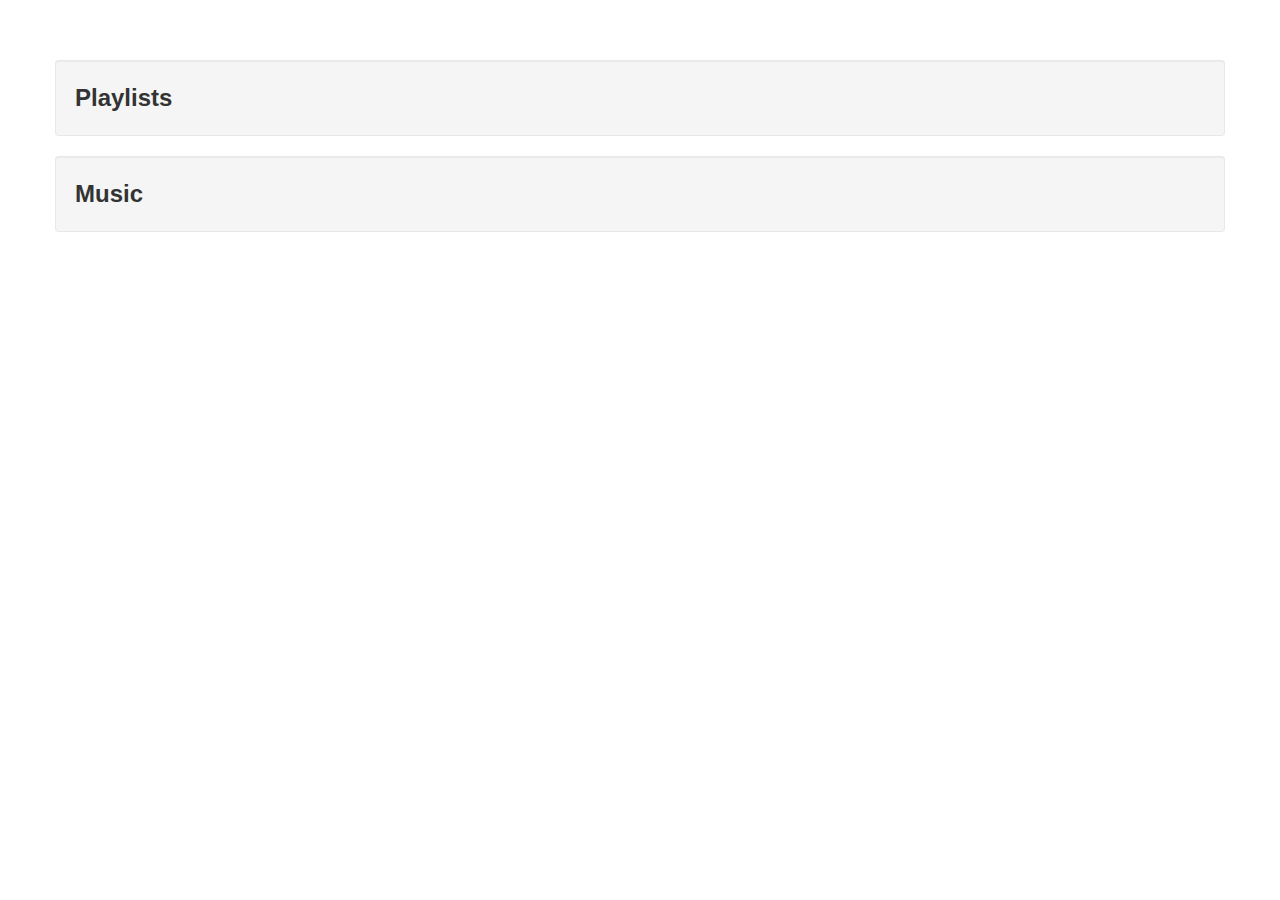
==== index.html @ 31a31228 "responsive css + template fix for the image" ====
<!doctype html>
<html lang="en">
<head>
	<meta charset="utf-8">
	<meta http-equiv="X-UA-Compatible" content="IE=edge,chrome=1">

	<title></title>
	<meta name="description" content="SoundCloud test">
	<meta name="author" content="Bill Trikalinos">

	<meta name="viewport" content="width=device-width">

	<link rel="stylesheet" href="css/bootstrap.css">
	<style>
	body {
	  padding-top: 60px;
    padding-bottom: 40px;
  }
  </style>
  <link rel="stylesheet" href="css/bootstrap-responsive.min.css">
  <link rel="stylesheet" href="css/website.css">
</head>
<body>
  <div class="container">
    <div class="row">
      <div class="span12">
        
        <div id="playlists_list" class="well">
          <h2>Playlists</h2>
        </div>
        <div id="songs_list" class="well">
          <h2>Music</h2>
          <ul class="clearfix">
          </ul>
        </div>



      </div>
    </div>
  </div>
    
  




        <!--
        <div class="well">
          <div id="notloggedin">
            <a href="#" class="big button" id="connect">
              <img src="http://connect.soundcloud.com/2/btn-connect-s.png" alt="">
            </a>
          </div>
          <div id="loggedin">
            <p>
            Logged in as: <span id="username"></span>
            </p>
            <a href="#" class="big button" id="connect">
              <img src="http://connect.soundcloud.com/2/btn-disconnect-s.png" alt="">
            </a>
          </div>
        </div>
        -->
  <script src="js/ender.min.js"></script>
  <script src="http://connect.soundcloud.com/sdk.js"></script>
  <script src="http://twitter.github.com/hogan.js/builds/1.0.5/hogan-1.0.5.js"></script>
  <script src="js/website.js"></script>
</body>
</html>
---- css/website.css ----
.clearfix:before, .clearfix:after {
  content: "";
  display: table; }

.clearfix:after {
  clear: both; }

.clearfix {
  *zoom: 1; }

#notloggedin {
  display: block; }

#loggedin {
  display: none; }

#songs_list ul {
  margin: 0px;
  list-style: none; }
#songs_list li {
  float: left; }

@media (max-width: 770px) {
  #songs_list ul li {
    display: block;
    float: none;
    margin: 10px 0; } }
@media (min-width: 771px) and (max-width: 980px) {
  #songs_list ul {
    margin-right: -15px; }
    #songs_list ul li {
      width: 45%;
      margin: 10px 12px 10px 0; } }
@media (min-width: 981px) and (max-width: 1200px) {
  #songs_list ul {
    margin-right: -15px; }
    #songs_list ul li {
      width: 45%;
      margin: 10px 24px 10px 0; } }
@media (min-width: 1201px) {
  #songs_list ul {
    margin-right: -20px; }
    #songs_list ul li {
      width: 30%;
      margin: 10px 14px 10px 0; } }
.song_item {
  background-color: #444;
  color: #eee;
  border: 1px solid #888;
  border-radius: 4px;
  padding: 10px; }
  .song_item .image_div {
    width: 100px;
    height: 100px;
    float: left;
    background-color: black;
    border: 1px solid white;
    border-radius: 2px;
    margin-right: 20px; }
  .song_item .details h5 {
    color: #eee; }
  .song_item .details p, .song_item .details span {
    display: inline-block;
    padding: 0;
    margin: 0;
    color: #eee;
    margin: 10px 0; }
  .song_item .details span {
    padding-left: 4px; }
  .song_item .details .play_me {
    width: 60px; }
  .song_item .details button {
    display: inline-block; }
  .song_item .buttons {
    clear: both;
    padding-top: 10px; }
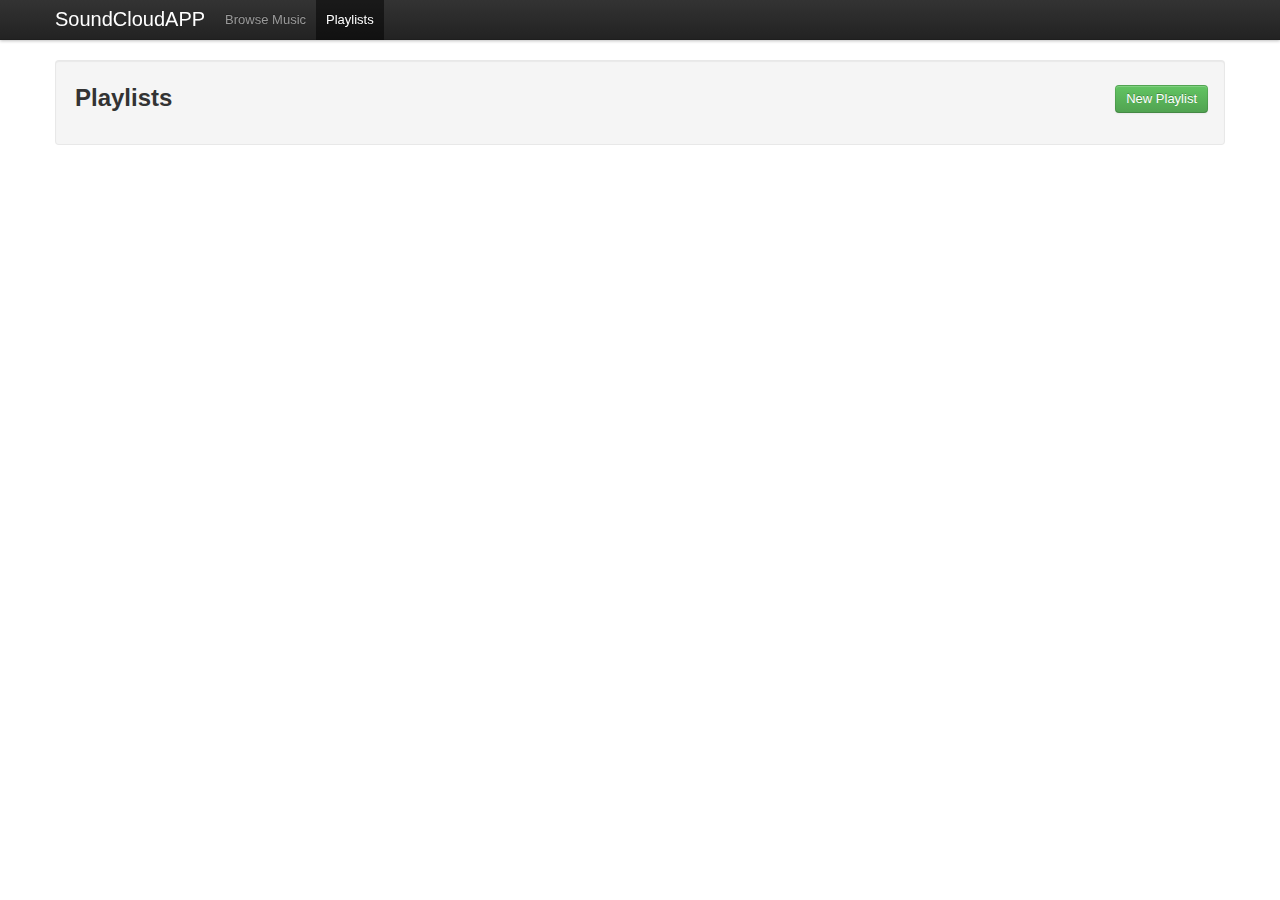
==== commit 3d1720ce: "playlist add amd list" ====
--- a/index.html
+++ b/index.html
@@ -20,20 +20,46 @@
   <link rel="stylesheet" href="css/bootstrap-responsive.min.css">
   <link rel="stylesheet" href="css/website.css">
 </head>
+
 <body>
+  <div class="navbar navbar-fixed-top">
+    <div class="navbar-inner">
+      <div class="container">
+        <p class="brand" >SoundCloudAPP</p>
+        <ul class="nav">
+          <li class="">
+            <a id="browse_music_button" data-target="songs_list" href="#">Browse Music</a>
+          </li>
+          <li class="active">
+            <a id="playlist_button" data-target="playlists_list" href="#">Playlists</a>
+          </li>
+        </ul>
+        <a class="btn btn-navbar">
+          <span class="icon-bar"></span>
+          <span class="icon-bar"></span>
+          <span class="icon-bar"></span>
+        </a>
+      </div>
+    </div>
+  </div>
+
   <div class="container">
     <div class="row">
       <div class="span12">
         
-        <div id="playlists_list" class="well">
-          <h2>Playlists</h2>
-        </div>
-        <div id="songs_list" class="well">
-          <h2>Music</h2>
+
+        <div id="songs_list" class="content_div  well">
+          <h2>Browse Music</h2>
           <ul class="clearfix">
           </ul>
         </div>
 
+        <div id="playlists_list" class="content_div active well">
+          <h2>Playlists</h2>
+          <button id="create_playlist_button" class="btn btn-success">New Playlist</button>
+          <ol class="clearfix">
+          </ol>
+        </div>
 
 
       </div>
@@ -63,6 +89,8 @@
         </div>
         -->
   <script src="js/ender.min.js"></script>
+  <script src="js/storage.js"></script>
+  <script src="js/playlist.js"></script>
   <script src="http://connect.soundcloud.com/sdk.js"></script>
   <script src="http://twitter.github.com/hogan.js/builds/1.0.5/hogan-1.0.5.js"></script>
   <script src="js/website.js"></script>
--- a/css/website.css
+++ b/css/website.css
@@ -8,11 +8,20 @@
 .clearfix {
   *zoom: 1; }
 
-#notloggedin {
-  display: block; }
+.content_div {
+  display: none; }
+  .content_div.active {
+    display: block; }
 
-#loggedin {
-  display: none; }
+.navbar .brand {
+  padding: 9px 10px 0 20px; }
+
+#playlists_list {
+  position: relative; }
+  #playlists_list #create_playlist_button {
+    position: absolute;
+    top: 24px;
+    right: 16px; }
 
 #songs_list ul {
   margin: 0px;
@@ -20,6 +29,25 @@
 #songs_list li {
   float: left; }
 
+@media (max-width: 980px) {
+  .navbar .brand {
+    float: none;
+    margin: 0px;
+    padding: 0 0 0 20px;
+    line-height: 40px;
+    display: block; }
+  .navbar .nav {
+    display: none; }
+  .navbar .btn-navbar {
+    display: block;
+    position: absolute;
+    top: 5px;
+    right: 5px; }
+  .navbar.active .nav {
+    display: block; } }
+@media (min-width: 981px) {
+  .navbar .btn-navbar {
+    display: none; } }
 @media (max-width: 770px) {
   #songs_list ul li {
     display: block;
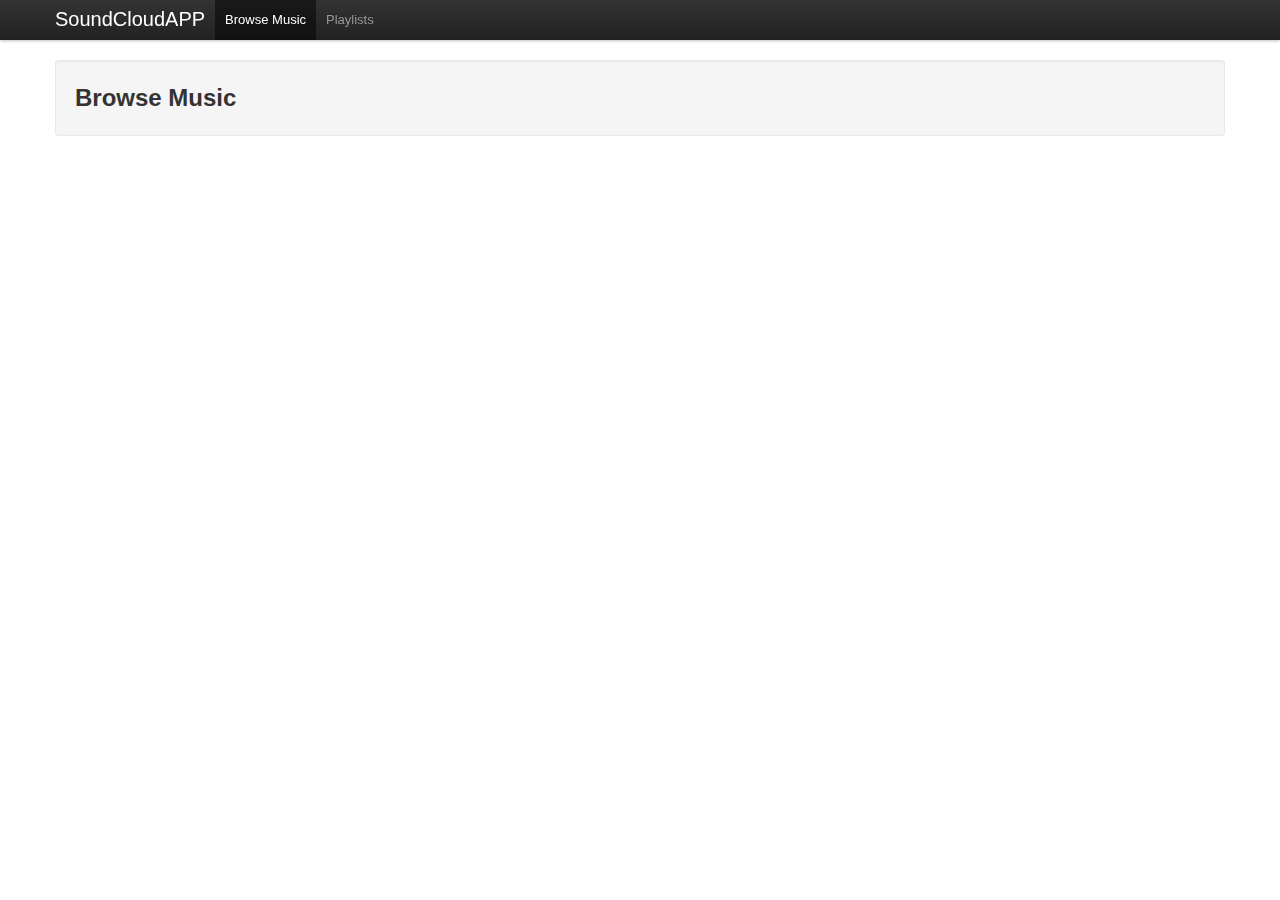
==== commit 7dc1beb1: "basic adding of song to playlist" ====
--- a/index.html
+++ b/index.html
@@ -27,10 +27,10 @@
       <div class="container">
         <p class="brand" >SoundCloudAPP</p>
         <ul class="nav">
-          <li class="">
+          <li class="active">
             <a id="browse_music_button" data-target="songs_list" href="#">Browse Music</a>
           </li>
-          <li class="active">
+          <li class="">
             <a id="playlist_button" data-target="playlists_list" href="#">Playlists</a>
           </li>
         </ul>
@@ -48,13 +48,13 @@
       <div class="span12">
         
 
-        <div id="songs_list" class="content_div  well">
+        <div id="songs_list" class="content_div active well">
           <h2>Browse Music</h2>
           <ul class="clearfix">
           </ul>
         </div>
 
-        <div id="playlists_list" class="content_div active well">
+        <div id="playlists_list" class="content_div well">
           <h2>Playlists</h2>
           <button id="create_playlist_button" class="btn btn-success">New Playlist</button>
           <ol class="clearfix">
@@ -65,11 +65,23 @@
       </div>
     </div>
   </div>
+
+  <div id="playlists_popup">
+    <ul></ul>
+  </div>
     
   
 
 
 
+  <script src="js/ender.min.js"></script>
+  <script src="js/storage.js"></script>
+  <script src="js/playlist.js"></script>
+  <script src="http://connect.soundcloud.com/sdk.js"></script>
+  <script src="http://twitter.github.com/hogan.js/builds/1.0.5/hogan-1.0.5.js"></script>
+  <script src="js/website.js"></script>
+</body>
+</html>
 
         <!--
         <div class="well">
@@ -88,11 +100,3 @@
           </div>
         </div>
         -->
-  <script src="js/ender.min.js"></script>
-  <script src="js/storage.js"></script>
-  <script src="js/playlist.js"></script>
-  <script src="http://connect.soundcloud.com/sdk.js"></script>
-  <script src="http://twitter.github.com/hogan.js/builds/1.0.5/hogan-1.0.5.js"></script>
-  <script src="js/website.js"></script>
-</body>
-</html>
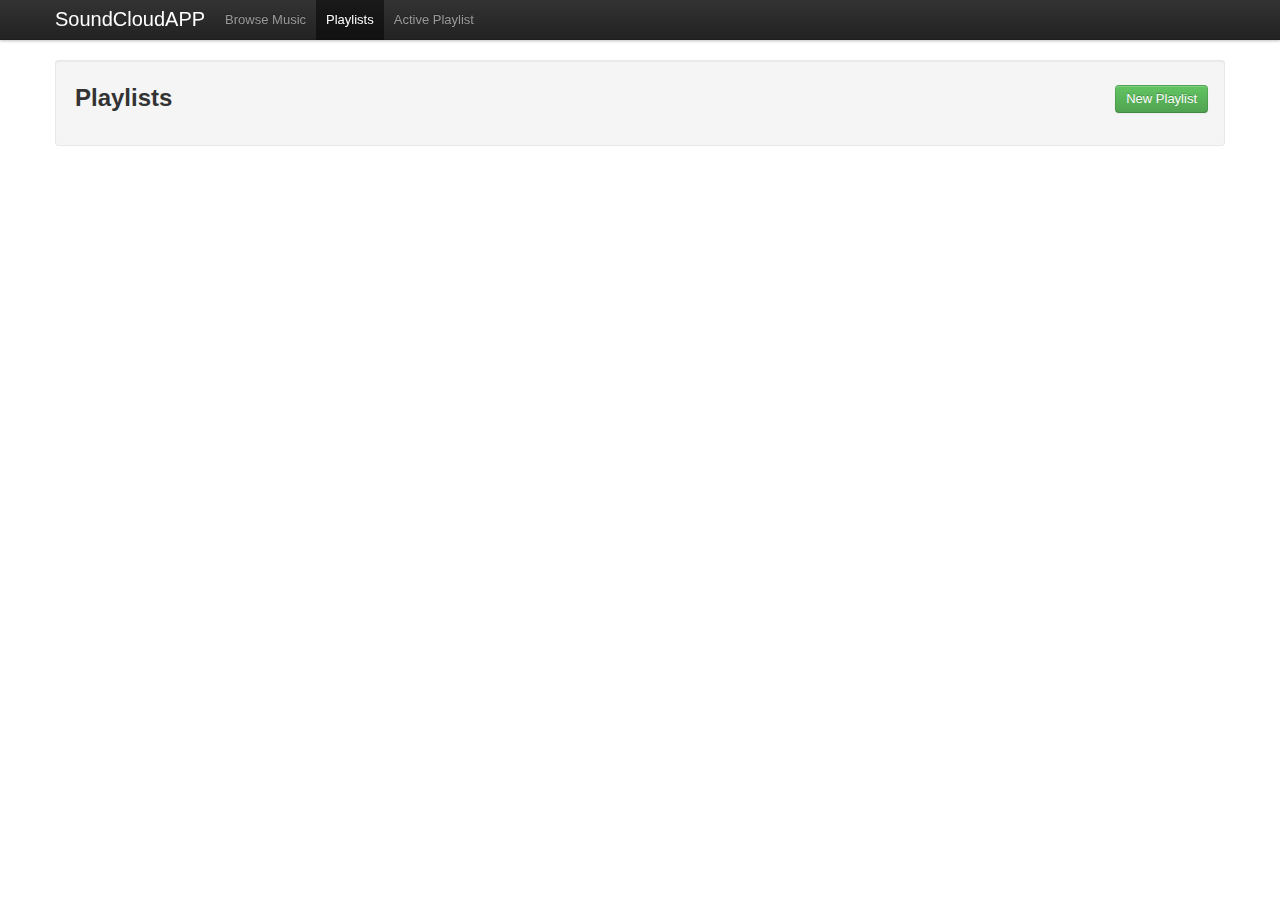
==== commit 0457c047: "proper showing of songs per playlist. Proper delete of song per playlist" ====
--- a/index.html
+++ b/index.html
@@ -27,11 +27,14 @@
       <div class="container">
         <p class="brand" >SoundCloudAPP</p>
         <ul class="nav">
-          <li class="active">
+          <li class="">
             <a id="browse_music_button" data-target="songs_list" href="#">Browse Music</a>
           </li>
+          <li class="active">
+            <a id="playlist_button" data-target="playlists_list" href="#">Playlists</a>
+          </li>
           <li class="">
-            <a id="playlist_button" data-target="playlists_list" href="#">Playlists</a>
+            <a id="active_playlist_button" data-target="active_playlist_list" href="#">Active Playlist</a>
           </li>
         </ul>
         <a class="btn btn-navbar">
@@ -48,17 +51,21 @@
       <div class="span12">
         
 
-        <div id="songs_list" class="content_div active well">
+        <div id="active_playlist_list" class="content_div  well">
+        
+        </div>
+
+        <div id="songs_list" class="content_div well">
           <h2>Browse Music</h2>
           <ul class="clearfix">
           </ul>
         </div>
 
-        <div id="playlists_list" class="content_div well">
+        <div id="playlists_list" class="content_div active well">
           <h2>Playlists</h2>
           <button id="create_playlist_button" class="btn btn-success">New Playlist</button>
-          <ol class="clearfix">
-          </ol>
+          <ul class="clearfix">
+          </ul>
         </div>
 
 
@@ -67,6 +74,7 @@
   </div>
 
   <div id="playlists_popup">
+    <a href="#" class="btn" id="close_me">X</a>
     <ul></ul>
   </div>
     
--- a/css/website.css
+++ b/css/website.css
@@ -22,6 +22,34 @@
     position: absolute;
     top: 24px;
     right: 16px; }
+  #playlists_list ul {
+    margin: 10px 0 0 0;
+    list-style: none; }
+    #playlists_list ul li {
+      float: left;
+      border: 1px solid #333;
+      background-color: #555;
+      color: #EEE;
+      border-radius: 4px;
+      margin-bottom: 10px;
+      padding: 10px;
+      width: 100%;
+      box-sizing: border-box;
+      -moz-box-sizing: border-box;
+      /* Firefox */
+      -webkit-box-sizing: border-box;
+      /* Safari */ }
+      #playlists_list ul li p span {
+        display: inline-block;
+        width: 74px; }
+      #playlists_list ul li .songs_list {
+        display: none; }
+        #playlists_list ul li .songs_list ul {
+          margin: 0px; }
+          #playlists_list ul li .songs_list ul li {
+            margin: 10px 0 0 0; }
+        #playlists_list ul li .songs_list.active {
+          display: block; }
 
 #songs_list ul {
   margin: 0px;
@@ -102,3 +130,39 @@
   .song_item .buttons {
     clear: both;
     padding-top: 10px; }
+
+#playlists_popup {
+  display: none;
+  position: fixed;
+  width: 160px;
+  height: 260px;
+  padding: 20px;
+  top: 50%;
+  margin-top: -150px;
+  left: 50%;
+  margin-left: -100px;
+  background-color: white;
+  border-radius: 3px;
+  border: 1px solid #333;
+  box-shadow: 0 0 40px black, 0px 0px 5px grey inset; }
+  #playlists_popup a {
+    position: absolute;
+    top: -15px;
+    right: -15px;
+    background: black;
+    color: white;
+    margin: 0px;
+    text-align: center;
+    font-size: 14px;
+    font-weight: bold; }
+  #playlists_popup ul {
+    margin: 0px;
+    list-style: none;
+    width: 100%;
+    height: 100%;
+    overflow: auto; }
+  #playlists_popup li {
+    margin-bottom: 10px; }
+  #playlists_popup button {
+    width: 100%;
+    height: 50px; }
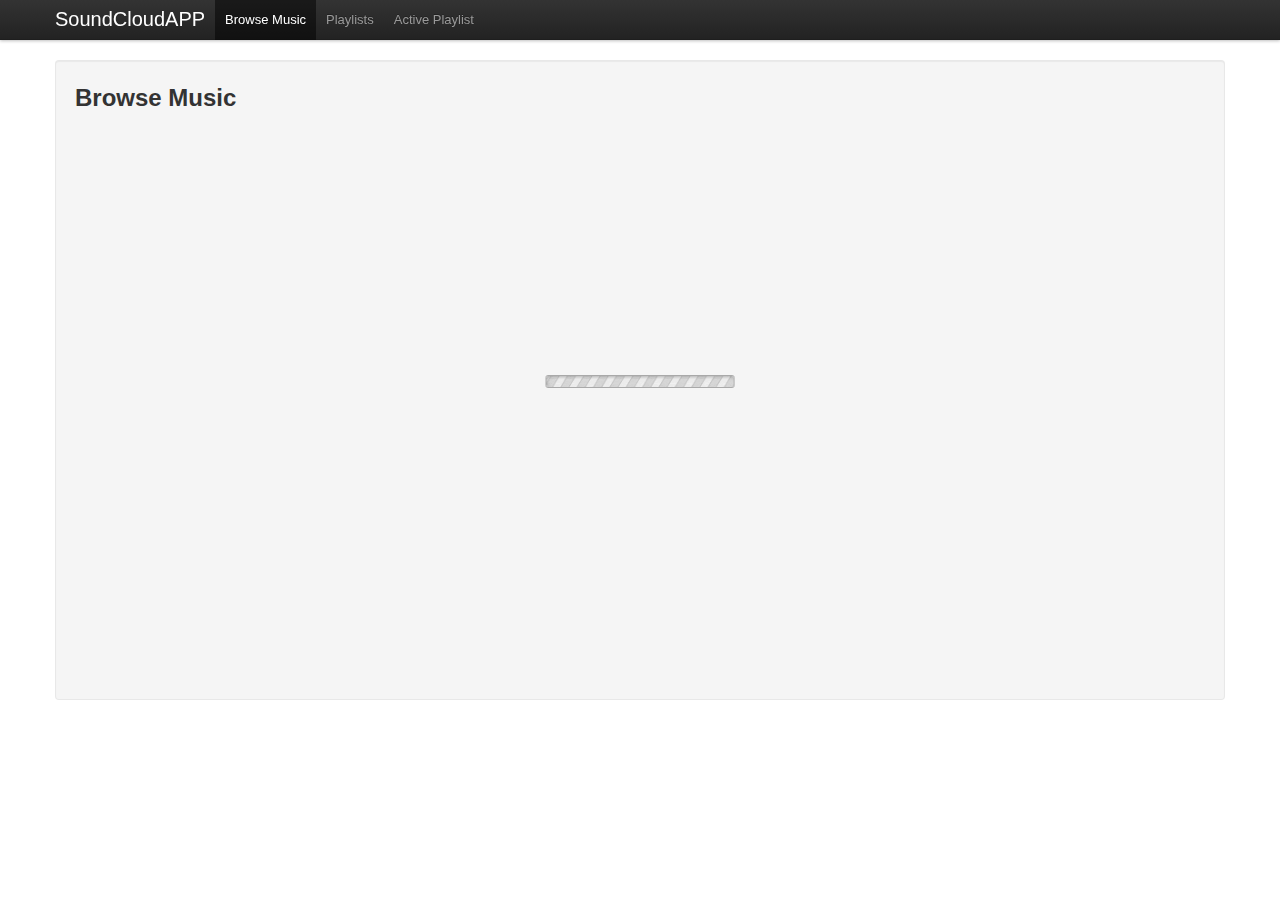
==== commit 07c96522: "cleanup of redundant files. New Capfile. Load files by require.js. Minimized js by uglify. css fix" ====
--- a/index.html
+++ b/index.html
@@ -10,15 +10,17 @@
 
 	<meta name="viewport" content="width=device-width">
 
-	<link rel="stylesheet" href="css/bootstrap.css">
-	<style>
-	body {
-	  padding-top: 60px;
-    padding-bottom: 40px;
-  }
+  <link rel="stylesheet" href="css/bootstrap.min.css">
+  <style>
+    body {
+      padding-top: 60px;
+      padding-bottom: 40px;
+    }
   </style>
   <link rel="stylesheet" href="css/bootstrap-responsive.min.css">
   <link rel="stylesheet" href="css/website.css">
+  
+  <script data-main="js/main" src="js/require.js"></script>
 </head>
 
 <body>
@@ -27,10 +29,10 @@
       <div class="container">
         <p class="brand" >SoundCloudAPP</p>
         <ul class="nav">
-          <li class="">
+          <li class="active">
             <a id="browse_music_button" data-target="songs_list" href="#">Browse Music</a>
           </li>
-          <li class="active">
+          <li class="">
             <a id="playlist_button" data-target="playlists_list" href="#">Playlists</a>
           </li>
           <li class="">
@@ -52,20 +54,26 @@
         
 
         <div id="active_playlist_list" class="content_div  well">
-        
+          <h2>Active Playlist</h2>
+          <div id="active_controls">
+            <button id="active_button_play" class="btn btn-success">Play</button>
+            <button id="active_button_prev" class="prevnext btn btn-info">Previous</button>
+            <button id="active_button_next" class="prevnext btn btn-info">Next</button>
+            <button id="active_button_stop" class="btn btn-danger">Stop</button>
+          </div>
+          <ul class="clearfix"></ul>
         </div>
 
-        <div id="songs_list" class="content_div well">
+        <div id="songs_list" class="content_div active well">
           <h2>Browse Music</h2>
-          <ul class="clearfix">
-          </ul>
+          <ul class="clearfix"></ul>
+          <img src="img/loader.gif" alt="loading">
         </div>
 
-        <div id="playlists_list" class="content_div active well">
+        <div id="playlists_list" class="content_div  well">
           <h2>Playlists</h2>
           <button id="create_playlist_button" class="btn btn-success">New Playlist</button>
-          <ul class="clearfix">
-          </ul>
+          <ul class="clearfix"></ul>
         </div>
 
 
@@ -77,34 +85,5 @@
     <a href="#" class="btn" id="close_me">X</a>
     <ul></ul>
   </div>
-    
-  
-
-
-
-  <script src="js/ender.min.js"></script>
-  <script src="js/storage.js"></script>
-  <script src="js/playlist.js"></script>
-  <script src="http://connect.soundcloud.com/sdk.js"></script>
-  <script src="http://twitter.github.com/hogan.js/builds/1.0.5/hogan-1.0.5.js"></script>
-  <script src="js/website.js"></script>
 </body>
-</html>
-
-        <!--
-        <div class="well">
-          <div id="notloggedin">
-            <a href="#" class="big button" id="connect">
-              <img src="http://connect.soundcloud.com/2/btn-connect-s.png" alt="">
-            </a>
-          </div>
-          <div id="loggedin">
-            <p>
-            Logged in as: <span id="username"></span>
-            </p>
-            <a href="#" class="big button" id="connect">
-              <img src="http://connect.soundcloud.com/2/btn-disconnect-s.png" alt="">
-            </a>
-          </div>
-        </div>
-        -->
+</html>--- a/css/website.css
+++ b/css/website.css
@@ -51,10 +51,22 @@
         #playlists_list ul li .songs_list.active {
           display: block; }
 
-#songs_list ul {
+#songs_list {
+  min-height: 600px;
+  position: relative; }
+  #songs_list img {
+    position: absolute;
+    top: 50%;
+    left: 50%;
+    width: 200px;
+    height: 19px;
+    margin-top: -8px;
+    margin-left: -100px; }
+
+#songs_list ul, #active_playlist_list ul {
   margin: 0px;
   list-style: none; }
-#songs_list li {
+#songs_list li, #active_playlist_list li {
   float: left; }
 
 @media (max-width: 980px) {
@@ -77,26 +89,26 @@
   .navbar .btn-navbar {
     display: none; } }
 @media (max-width: 770px) {
-  #songs_list ul li {
+  #songs_list ul li, #active_playlist_list ul li {
     display: block;
     float: none;
     margin: 10px 0; } }
 @media (min-width: 771px) and (max-width: 980px) {
-  #songs_list ul {
+  #songs_list ul, #active_playlist_list ul {
     margin-right: -15px; }
-    #songs_list ul li {
+    #songs_list ul li, #active_playlist_list ul li {
       width: 45%;
       margin: 10px 12px 10px 0; } }
 @media (min-width: 981px) and (max-width: 1200px) {
-  #songs_list ul {
+  #songs_list ul, #active_playlist_list ul {
     margin-right: -15px; }
-    #songs_list ul li {
+    #songs_list ul li, #active_playlist_list ul li {
       width: 45%;
       margin: 10px 24px 10px 0; } }
 @media (min-width: 1201px) {
-  #songs_list ul {
+  #songs_list ul, #active_playlist_list ul {
     margin-right: -20px; }
-    #songs_list ul li {
+    #songs_list ul li, #active_playlist_list ul li {
       width: 30%;
       margin: 10px 14px 10px 0; } }
 .song_item {
@@ -105,6 +117,10 @@
   border: 1px solid #888;
   border-radius: 4px;
   padding: 10px; }
+  .song_item.nowplaying {
+    background: #CEE319; }
+    .song_item.nowplaying h5, .song_item.nowplaying p, .song_item.nowplaying span {
+      color: #444 !important; }
   .song_item .image_div {
     width: 100px;
     height: 100px;
